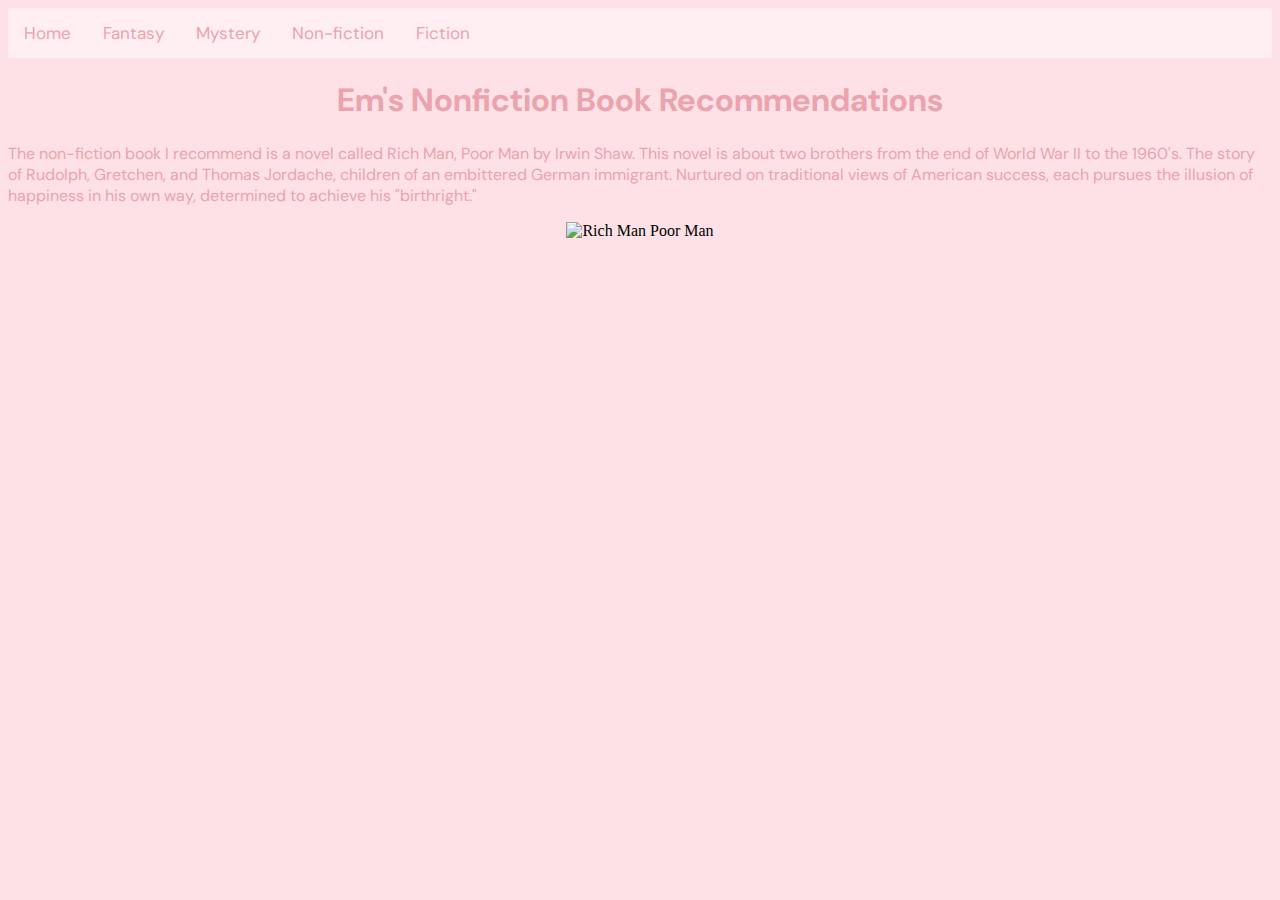
==== nonfiction.html @ 4abaac56 "Add files via upload" ====
<!doctype html>
<html>
<head>
		<title>Em's Nonfiction Book Recommendations</title>
		<link href="style.css" ty[e="text/css"rel="stylesheet"/>
		<link rel="preconnect" href="https://fonts.googleapis.com">
<link rel="preconnect" href="https://fonts.gstatic.com" crossorigin>
<link href="https://fonts.googleapis.com/css2?family=DM+Sans:ital,opsz,wght@0,9..40,100..1000;1,9..40,100..1000&display=swap" rel="stylesheet">

	</head>

<div class="topnav">
  <a href="index.html" class="active">Home</a>
  <a href="fantasy.html">Fantasy</a>
  <a href="mystery.html">Mystery</a>
  <a href="nonfiction.html">Non-fiction</a>
  <a href="books.html">Fiction</a>
</div>



	<body>
		<h1> <center> Em's Nonfiction Book Recommendations</h1>
			<p> <left> The non-fiction book I recommend is a novel called Rich Man, Poor Man by Irwin Shaw. This novel is about two brothers from the end of World War II to the 1960's. The story of Rudolph, Gretchen, and Thomas Jordache, children of an embittered German immigrant. Nurtured on traditional views of American success, each pursues the illusion of happiness in his own way, determined to achieve his "birthright."
				</left></p>
	
	

 		<center> <img src="richPoor.png.jpg" alt="Rich Man Poor Man" width="400" height="600"/>


</body>
</html>
---- style.css ----
h1, p, li, a, ul {
  font-family: "DM Sans", sans-serif;
  font-optical-sizing: auto;
  font-weight: <weight>;
  font-style: normal;
}


.topnav a {
   float: left;
   color: #EBA3AE;
   text-align: center;
   padding: 14px 16px;
   text-decoration: none;
   font-size: 17px;
}

.topnav {
   background-color: #FFEEF2;
   overflow: hidden;
}

a:hover {
  color: #EBA3AE;
}


#crazyAsians.png {
   float: right;
}



#scytheBook.png {
   float: left;
}

#murderMystery.png {
   float: right;
}

#richPoor.png.jpg {
   float: left;
}

body {
	background-color: #FDE1E6;
}

h1 {
	color: #EBA3AE;

}

p {
	color: #EBA3AE;

}

ul {
	list-style-type: none;
}

a {
	text-decoration: none;
}

a {
	color: #FCC8CE;
}



#EBA3AE
#FCBFC7
#FEEAEF
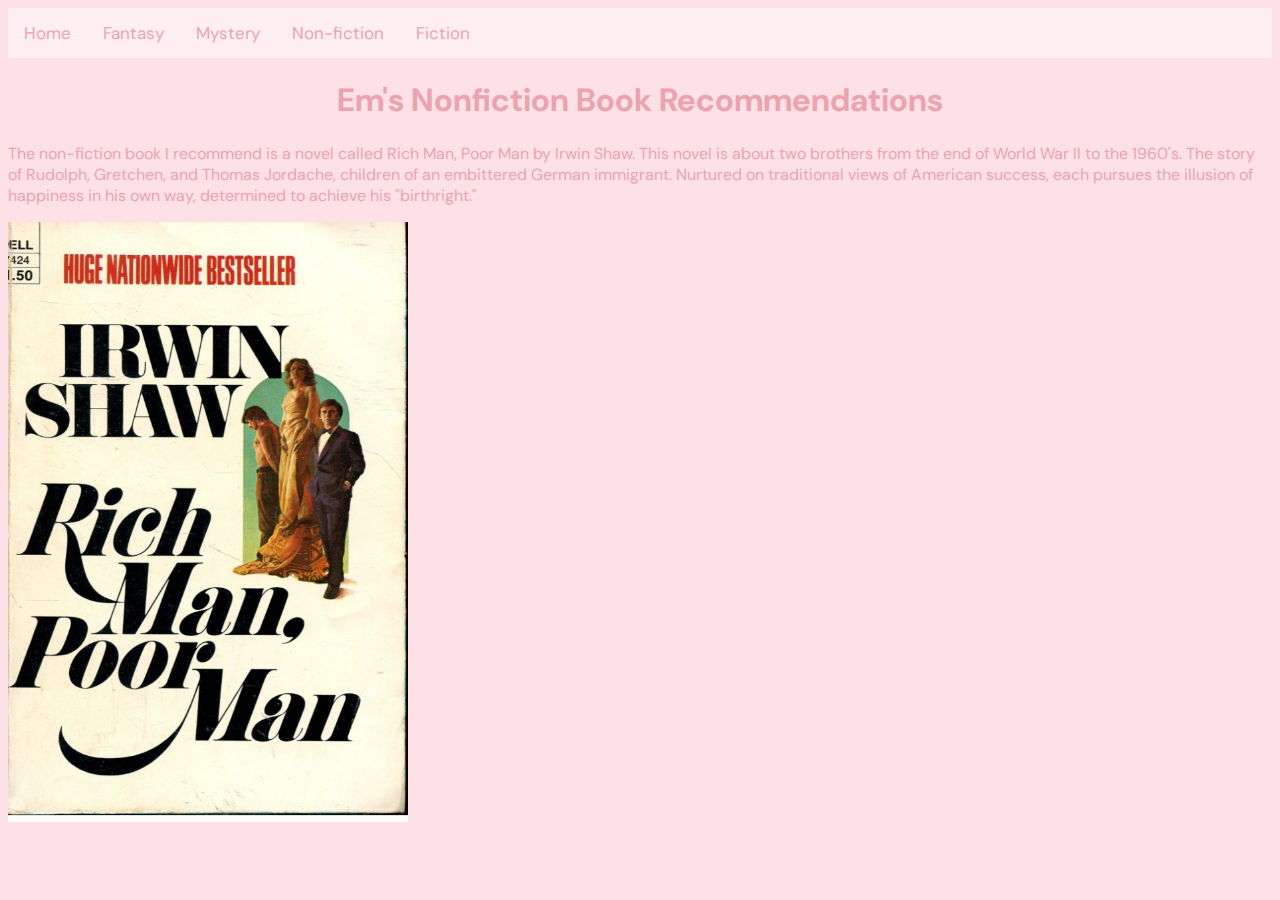
==== commit a02e430b: "Add files via upload" ====
--- a/nonfiction.html
+++ b/nonfiction.html
@@ -21,12 +21,13 @@
 
 	<body>
 		<h1> <center> Em's Nonfiction Book Recommendations</h1>
-			<p> <left> The non-fiction book I recommend is a novel called Rich Man, Poor Man by Irwin Shaw. This novel is about two brothers from the end of World War II to the 1960's. The story of Rudolph, Gretchen, and Thomas Jordache, children of an embittered German immigrant. Nurtured on traditional views of American success, each pursues the illusion of happiness in his own way, determined to achieve his "birthright."
-				</left></p>
+			<p> <right> The non-fiction book I recommend is a novel called Rich Man, Poor Man by Irwin Shaw. This novel is about two brothers from the end of World War II to the 1960's. The story of Rudolph, Gretchen, and Thomas Jordache, children of an embittered German immigrant. Nurtured on traditional views of American success, each pursues the illusion of happiness in his own way, determined to achieve his "birthright."
+				</right></p>
 	
 	
 
- 		<center> <img src="richPoor.png.jpg" alt="Rich Man Poor Man" width="400" height="600"/>
+ 		<left> <img src="nonFiction.png" alt="Rich Man Poor Man" width="400" height="600"/>
+
 
 
 </body>
--- a/style.css
+++ b/style.css
@@ -41,13 +41,14 @@
    float: right;
 }
 
-#richPoor.png.jpg {
+#nonFiction.png {
    float: left;
 }
 
 body {
-	background-color: #FDE1E6;
+   background-color: #FDE1E6;
 }
+
 
 h1 {
 	color: #EBA3AE;
@@ -64,8 +65,9 @@
 }
 
 a {
-	text-decoration: none;
+   text-decoration: none;
 }
+
 
 a {
 	color: #FCC8CE;
